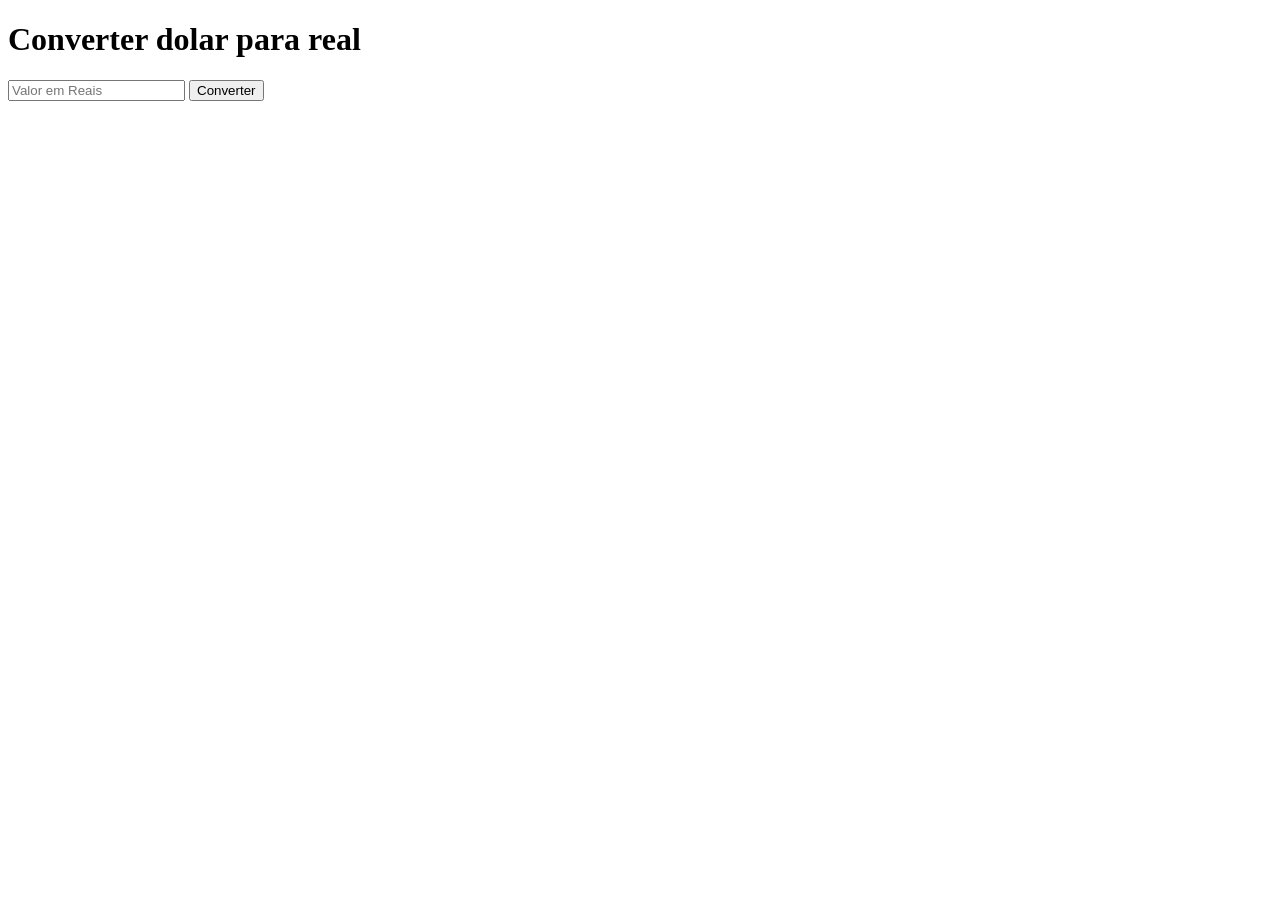
==== htmls/index.html @ 8e1e179e "adicionando base Aprendendo mais sobre arvore DOM" ====
<!DOCTYPE html>
<html lang="pt-bt">
<head>
    <meta charset="UTF-8">
    <meta name="viewport" content="width=device-width, initial-scale=1.0">
    <title>Document</title>
    <script src="passos.js"></script>
</head>
<body>
    <header>
        <h1>
            Converter dolar para real 
        </h1>
        <input placeholder="Valor em Reais" type="number" id="valor">
        <button onclick="pegar()">
            Converter
        </button>
    </header>
</body>
</html>
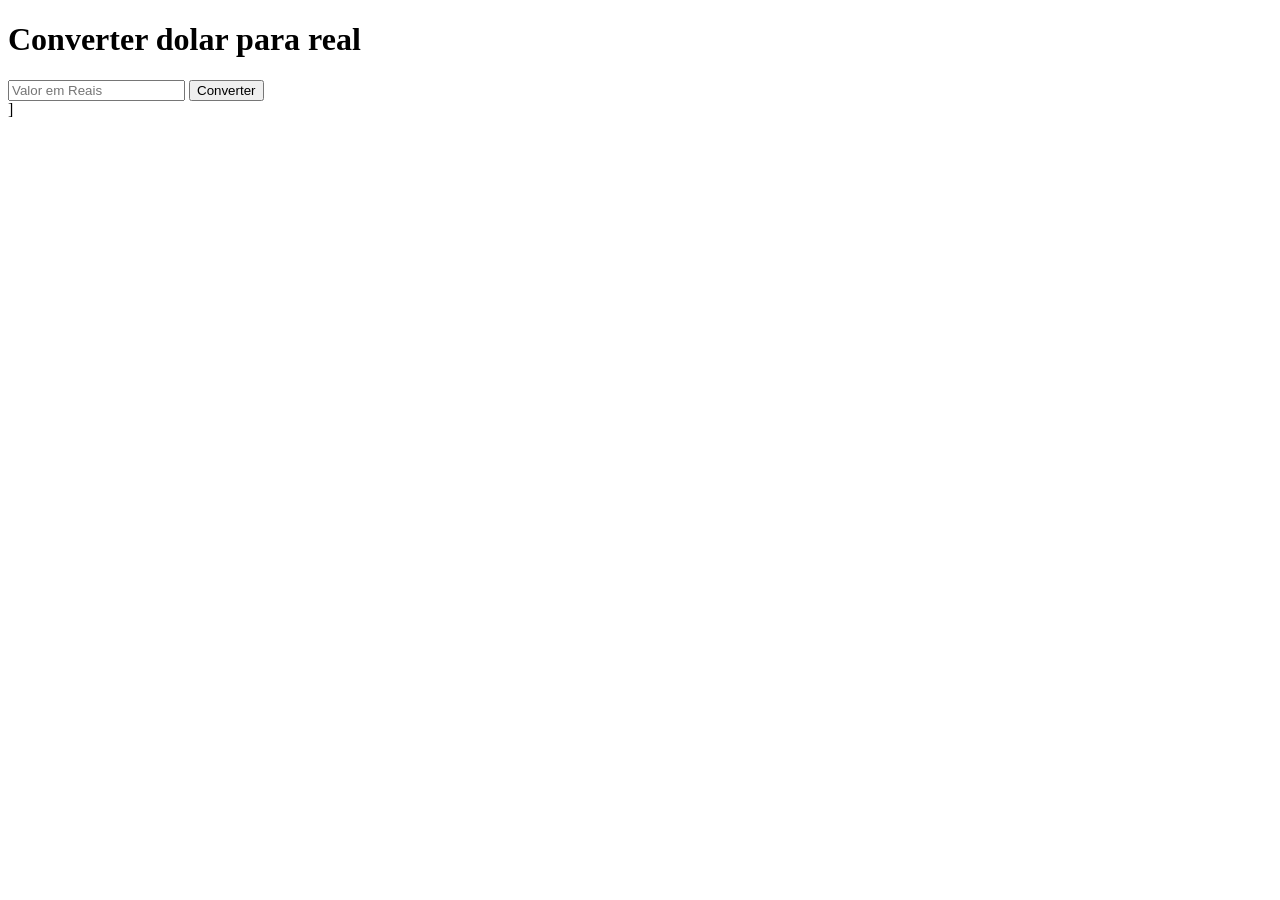
==== commit 8f0a2ac7: "consegui mostrar o resultado de um conversor também consegui criar um elemento que mostrasse na tela" ====
--- a/htmls/index.html
+++ b/htmls/index.html
@@ -15,6 +15,11 @@
         <button onclick="pegar()">
             Converter
         </button>
-    </header>
+    </header>]
+    <main>
+        <div id="resposta">
+            
+        </div>
+    </main>
 </body>
 </html>
